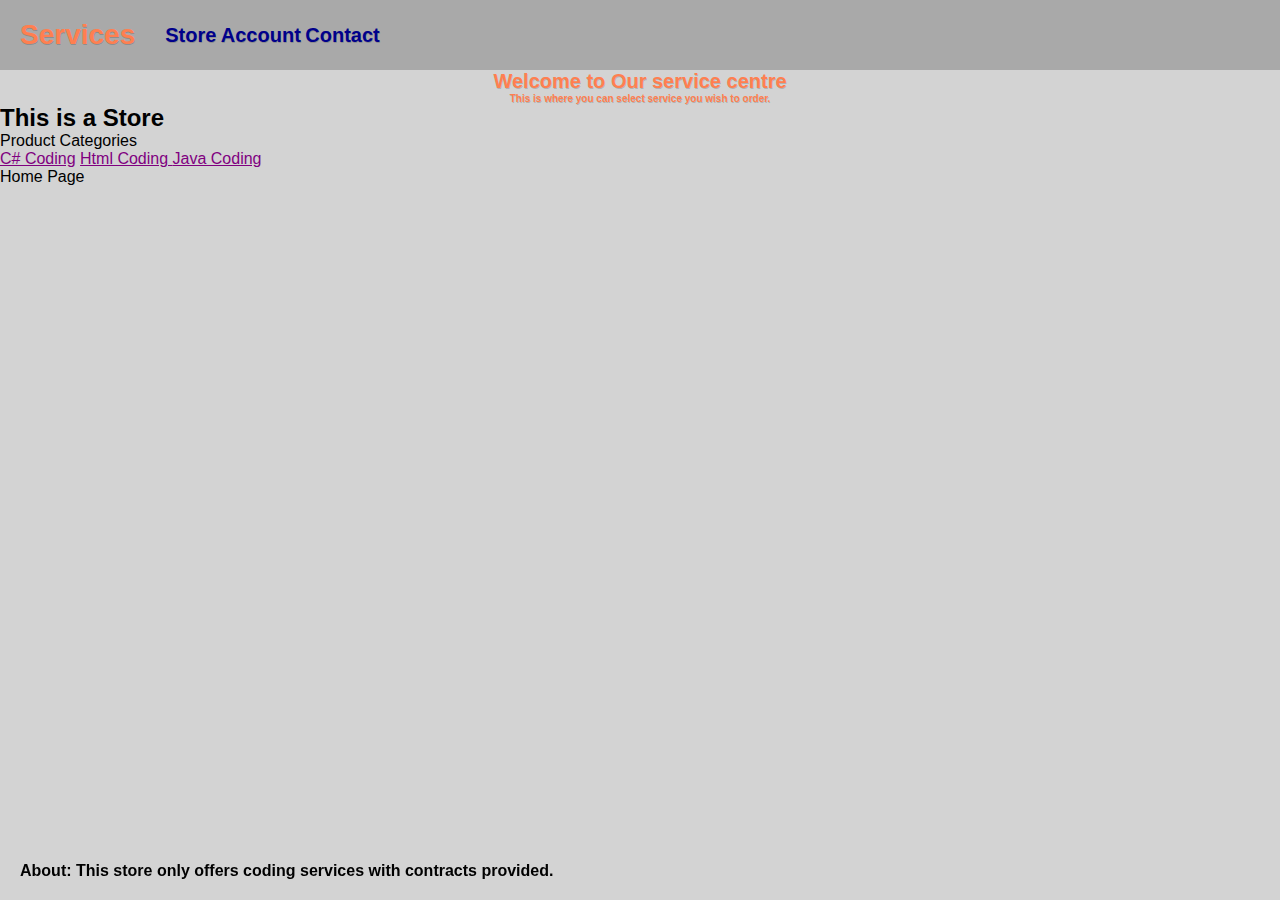
==== Store.html @ 8b06a3e6 "Add files via upload" ====
﻿<!DOCTYPE html>

<html lang="en" xmlns="http://www.w3.org/1999/xhtml">
    
<head>
    <link rel = "stylesheet" href = "StyleSheet1.css"/>
    <script src = "Jscript1.js"></script>
    <meta charset="utf-8" />
    <meta name = "viewport" content = "width=device-width, initail-scale=1.0"/>
    <meta name = "description" content = "We offer various coding service from HTML to C#"/>
    <meta name = "keywords" content = "Coding, C#, HTML, Javascript, C++, Java"/>
</head>

    
<body id = "Body">

    <nav>
        <div class = "Banner">Services</div>
        <div class="links">
            <a data-active="Store" href = "Store.html">Store</a>
            <a data-active="Account" href = "Account.html">Account</a>
            <a data-active="Contact" href = "Contact.html">Contact</a>
        </div>
    </nav>

    <header>
        <h1 id="Heading1">Welcome to Our service centre</h1>
        <p id="Par1"> This is where you can select service you wish to order.</p>
        </header>


<main>
    <h2>This is a Store</h2>
</main>
  <div class = "left">
    <div class = "Section-Title">Product Categories</div>
    <a href="">C# Coding</a>
    <a href="">Html Coding </a>
    <a href="">Java Coding</a>
  </div>

  <div class = "right">
    <div class = "Section-Title">Home Page</div>
    <div class="Product"> 
       <div class="Product-Left">
        <img src="Images/CodeC#.jpg" alt="">
        </div> 
       <div class="Product-Right">   </div> 
    </div>  
  </div>

<footer>
    About: This store only offers coding services with contracts provided.
</footer>

    
</body>
</html>
---- StyleSheet1.css ----
﻿*{
    margin:0;
    padding:0;
    box-sizing: border-box;
}

header{
    padding: 40px,20px;
    background-color: lightgrey;
}

footer{
    position: fixed;
    bottom:0;
    padding:20px;
    font-family:sans-serif;
    font-size: 16px;
    font-weight: bold;
    backround-color: teal;
    width: 100%;
}


#Heading1
{
 color: coral;
 font-size: 20px;
 text-align: center;
 text-shadow: 0.5px 0.5px rgba(0, 0, 0, 0.181);
 font-family: sans-serif;
 margin: 0;
 font-weight: bold;
 display: block;
}
#Par1{
 color: coral;
 font-size: 10px;
 text-align: center;
 text-shadow: 0.5px 0.5px rgba(0, 0, 0, 0.181);
 font-family: sans-serif;
 margin: 0;
 font-weight: bold;
 display: block;
}

#Body{
    background-color: lightgray;
    font-family: sans-serif;
    min-height: 100%;
}

hr{
color: rgba(169, 169, 169, 0.459);
}


a:visited{
    color: purple
}
a:hover{
    color: blue
}
a:active{
    color: violet
}
a:link{
    color: darkblue
}

#Mans{
    width:64px;
    height:64px;
}

.body{
    margin: 0;
    background-color: lightgray;
}

#Sortby{
    font-family: sans-serif;
    background-color: darkgrey;
    right: 50%;
    transform:translateX(50%) ;
}
#Search{
    font-family: sans-serif;
    background-color: darkgrey;
    right: 40%;
    transform: translateX(40%);
    
}
#Filter{
    font-family: sans-serif;
    background-color: darkgrey;
    right: 30%;
    transform: translateX(30%);
    
}

.container
{
    margin:0;
    padding: 10px;
    background-color: darkgray;
    display: block;
}

.Banner{
    margin:0 auto;
}

#BannerC{
    margin:0 auto;
}


#Account:hover{color: black;}
#Account{
    color: coral;
    -webkit-text-stroke: 0.3px black;
    text-shadow: 1px 1px black;
    text-align: center;
    font-family: sans-serif; 
}

#About:hover{color: black;}
#About{
    color: coral;
    -webkit-text-stroke: 0.3px black;
    text-shadow: 1px 1px black;
    text-align: center;
    font-family: sans-serif;   
}

#View:hover{color: black;}
#View{
    
    color: coral;
    -webkit-text-stroke: 0.3px black;
    text-shadow: 1px 1px black;
    text-align: center;
    font-family: sans-serif;  
}

#Div1{
    position: relative;;
}

.Banner{
    font-family: sans-serif;
    font-size: 28px;
    font-weight: bold;
    color: coral;
    text-shadow: 0.5px 0.5px rgba(0, 0, 0, 0.181);
}

nav{
    display:grid;
    grid-template-columns: auto 1fr;
    align-items: center;
    grid-column-gap:30px;
    grid-template-rows: 70px;
    box-shadow: 0,5px,5px rgba(0, 0, 0, 0.015);
    position: sticky;
    top:0;
    background-color: darkgray;
    padding-left:20px;
    padding-right: 20px;
}

nav a{
    text-decoration: none;
    display:inline-block;
    padding: 10px,35px;
    transition: backround 0.3s, color 0.3s;
    color: coral;
    font-size: 20px;
    font-weight: bold;
    text-shadow: 0.5px 0.5px rgba(0, 0, 0, 0.181);

}
nav a:hover,
nav a:active{
    background:rgba(169, 169, 169, 0.50) ;
    color:rgb(255, 127, 90);
    border-radius: 3px;
}
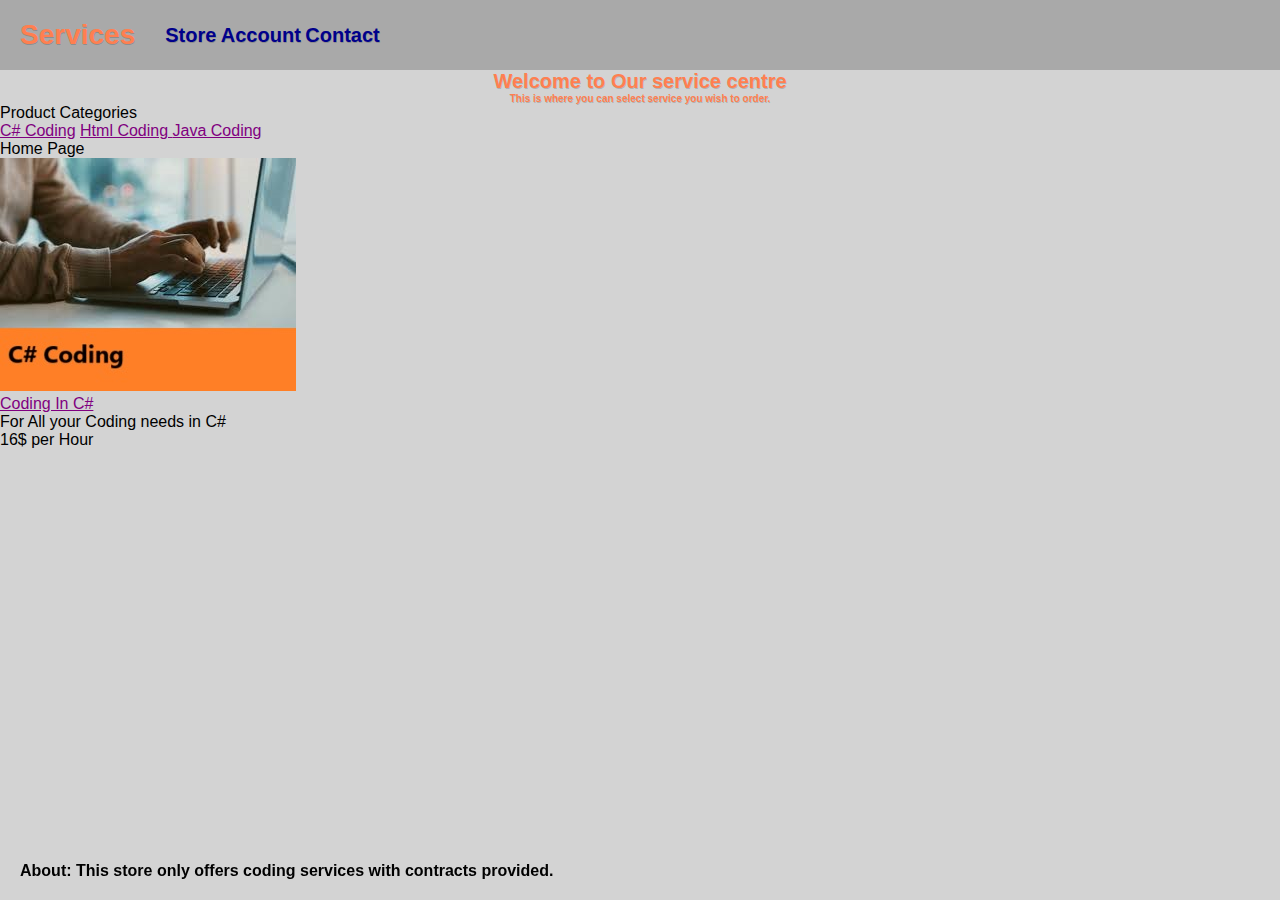
==== commit fd851657: "Update Store.html" ====
--- a/Store.html
+++ b/Store.html
@@ -30,29 +30,34 @@
 
 
 <main>
-    <h2>This is a Store</h2>
-</main>
-  <div class = "left">
-    <div class = "Section-Title">Product Categories</div>
+    <div id = "left">
+    <div id = "Section-TitleL">Product Categories</div>
     <a href="">C# Coding</a>
     <a href="">Html Coding </a>
     <a href="">Java Coding</a>
   </div>
 
-  <div class = "right">
-    <div class = "Section-Title">Home Page</div>
-    <div class="Product"> 
-       <div class="Product-Left">
-        <img src="Images/CodeC#.jpg" alt="">
+  <div id = "right">
+    <div id = "Section-TitleR">Home Page</div>
+    <div id="Product"> 
+       <div id="ProductL">
+        <img src="Images/CodeC1.jpg" alt="">
         </div> 
-       <div class="Product-Right">   </div> 
+       <div id="ProductR">
+        <p id="titleRR">
+            <a href="">Coding In C#</a>
+        </p>
+        <p id="descriptionRR">For All your Coding needs in C#</p>
+        <p id="priceRR">16&dollar; per Hour</p>
+        </div> 
     </div>  
   </div>
-
+</main>
+    
 <footer>
     About: This store only offers coding services with contracts provided.
 </footer>
 
     
 </body>
-</html>+</html>
